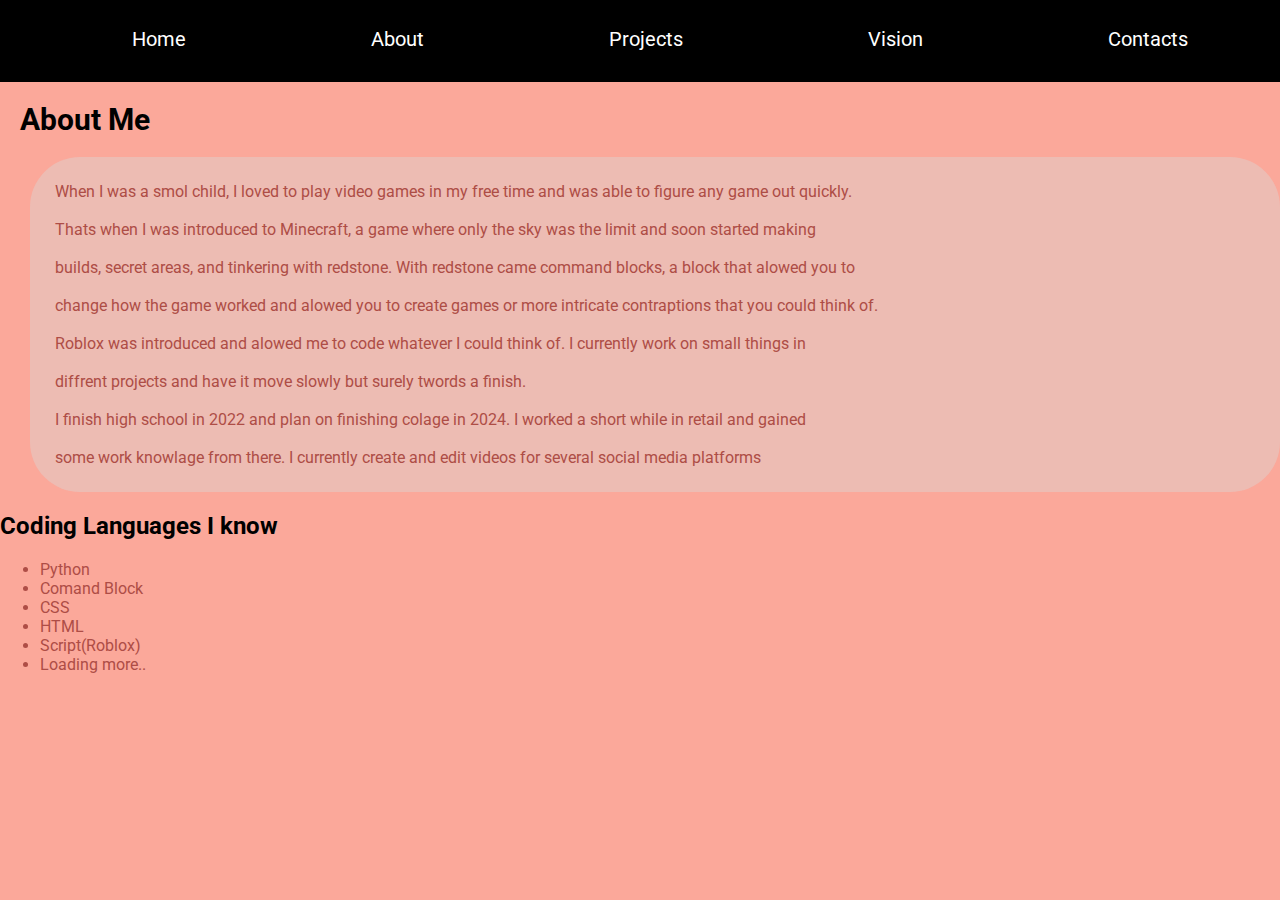
==== About.html @ 307d1ddf "inital commit" ====
<!DOCTYPE html>
<html lang="en">
<head>
    <meta charset="UTF-8">
    <meta http-equiv="X-UA-Compatible" content="IE=edge">
    <meta name="viewport" content="width=device-width, initial-scale=1.0">
    <title>Personal Project</title>
    <link rel="icon" type="images/png" href="images/logo.png">
    <link rel="stylesheet" href="https://fonts.googleapis.com/css?family=Roboto">
    <link rel="stylesheet" href="/css/about.css">
</head>

<body>
    <nav>
        <ul>
            <li><a href="index.html" title="Home Page">Home</a></li>
            <li><a href="About.html" title="About">About</a></li>
            <li><a href="projects.html" title="Projects">Projects</a></li>
            <li><a href="vision.html" title="Vision">Vision</a></li>
            <li><a href="contacts.html" title="Contacts">Contacts</a></li>
        </ul>
    </nav>
    <h1>About Me</h1>
    <p>
        When I was a smol child, I loved to play video games in my free time and was able to figure any game out quickly.
        <br><br>Thats when I was introduced to Minecraft, a game where only the sky was the limit and soon started making
        <br><br>builds, <a href="secret.html" title="?">secret</a> areas, and tinkering with redstone. With redstone came command blocks, a block that alowed you to  
        <br><br>change how the game worked and alowed you to create games or more intricate contraptions that you could think of.
        <br><br> Roblox was introduced and alowed me to code whatever I could think of. I currently work on small things in
        <br><br> diffrent projects and have it move slowly but surely twords a finish.
        <br><br>I finish high school in 2022 and plan on finishing colage in 2024. I worked a short while in retail and gained
        <br><br> some work knowlage from there. I currently create and edit videos for several social media platforms
    </p>
    <h2>Coding Languages I know</h2>
    <ul>
        <li>Python</li>
        <li>Comand Block</li>
        <li>CSS</li>
        <li>HTML</li>
        <li>Script(Roblox)</li>
        <li>Loading more..</li>
    </ul>

</body>
</html>
---- css/about.css ----
body{
    margin: 0px;
    font-family: Roboto;
    background-color: #FBA89A;
}

nav ul li{

    list-style: none;
}

nav ul{
    display: flex;
    justify-content: space-around;

}

nav a{
    font-size: 20px;
    color: white;
    text-decoration: none;
}

nav{
    background-color: black;
    padding-top: 11px;
    padding-bottom: 15px;
}

nav a:hover{
    text-decoration: underline;
    color: rgb(218, 218, 218);
}



p{
    color: #AE4D46;
    margin-left: 30px;
    background-color: rgb(218, 218, 218,.4);
    border-radius: 50px;
    padding: 25px;
}

h1{
    font-size: 30px;

    margin-left: 20px;
}

p a{
    color: #AE4D46;
    text-decoration: none;
}

li{
    color: #AE4D46;
}
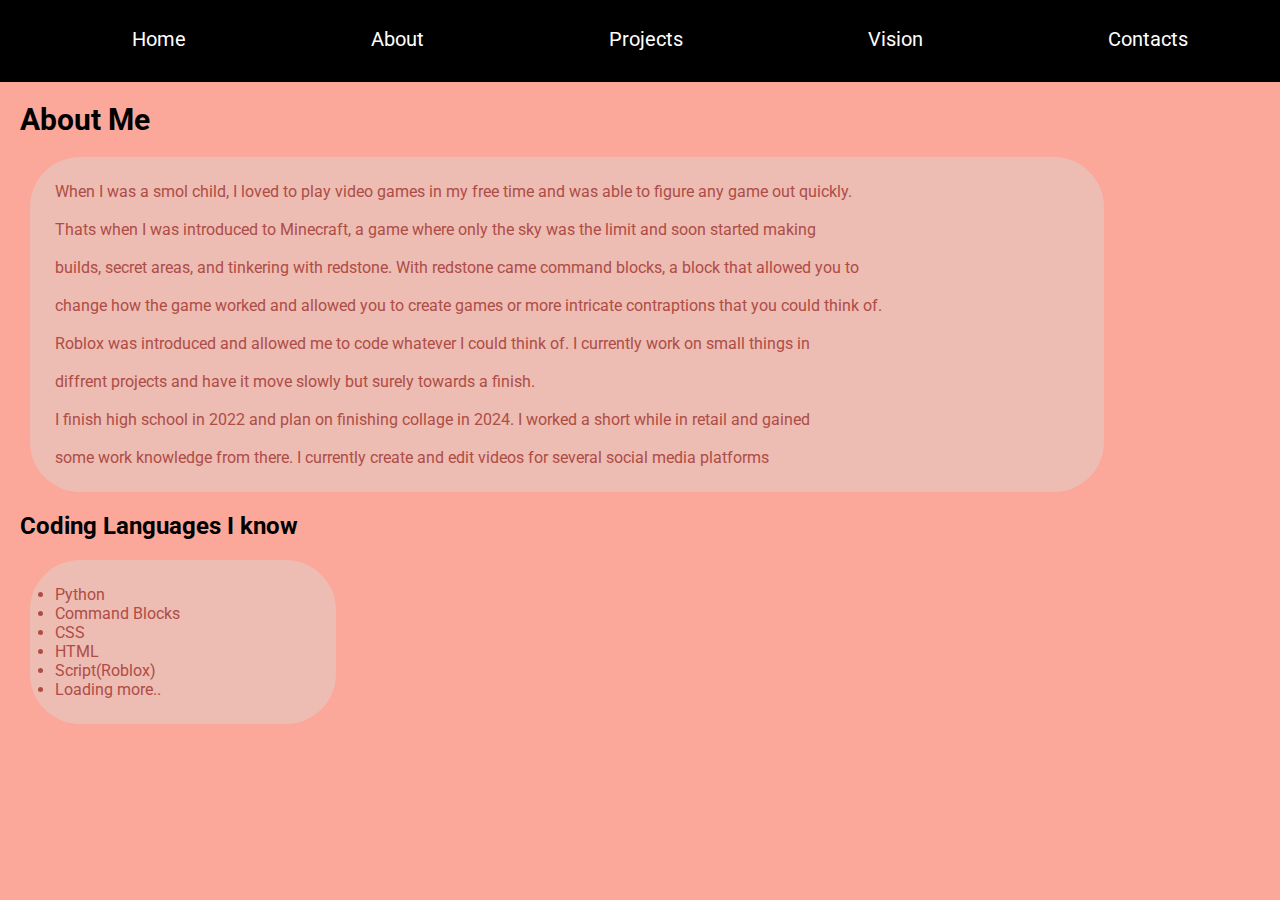
==== commit 08da1610: "some slight adjustments" ====
--- a/About.html
+++ b/About.html
@@ -24,17 +24,17 @@
     <p>
         When I was a smol child, I loved to play video games in my free time and was able to figure any game out quickly.
         <br><br>Thats when I was introduced to Minecraft, a game where only the sky was the limit and soon started making
-        <br><br>builds, <a href="secret.html" title="?">secret</a> areas, and tinkering with redstone. With redstone came command blocks, a block that alowed you to  
-        <br><br>change how the game worked and alowed you to create games or more intricate contraptions that you could think of.
-        <br><br> Roblox was introduced and alowed me to code whatever I could think of. I currently work on small things in
-        <br><br> diffrent projects and have it move slowly but surely twords a finish.
-        <br><br>I finish high school in 2022 and plan on finishing colage in 2024. I worked a short while in retail and gained
-        <br><br> some work knowlage from there. I currently create and edit videos for several social media platforms
+        <br><br>builds, <a href="testing.html" title="?">secret</a> areas, and tinkering with redstone. With redstone came command blocks, a block that allowed you to  
+        <br><br>change how the game worked and allowed you to create games or more intricate contraptions that you could think of.
+        <br><br> Roblox was introduced and allowed me to code whatever I could think of. I currently work on small things in
+        <br><br> diffrent projects and have it move slowly but surely towards a finish.
+        <br><br>I finish high school in 2022 and plan on finishing collage in 2024. I worked a short while in retail and gained
+        <br><br> some work knowledge from there. I currently create and edit videos for several social media platforms
     </p>
     <h2>Coding Languages I know</h2>
-    <ul>
+    <ul class="listen">
         <li>Python</li>
-        <li>Comand Block</li>
+        <li>Command Blocks</li>
         <li>CSS</li>
         <li>HTML</li>
         <li>Script(Roblox)</li>
--- a/css/about.css
+++ b/css/about.css
@@ -2,7 +2,14 @@
     margin: 0px;
     font-family: Roboto;
     background-color: #FBA89A;
+    
 }
+
+body::-webkit-scrollbar {
+    width: 0;
+    height: 0;
+  }
+  
 
 nav ul li{
 
@@ -40,6 +47,7 @@
     background-color: rgb(218, 218, 218,.4);
     border-radius: 50px;
     padding: 25px;
+    width: 80%;
 }
 
 h1{
@@ -48,11 +56,26 @@
     margin-left: 20px;
 }
 
+h2{
+    margin-left: 20px;
+}
+
 p a{
     color: #AE4D46;
     text-decoration: none;
+    
 }
 
 li{
     color: #AE4D46;
-}+    
+}
+
+.listen{
+    margin-left: 30px;
+    background-color: rgb(218, 218, 218,.4);
+    border-radius: 50px;
+    padding: 25px;
+    width: 20%;
+}
+
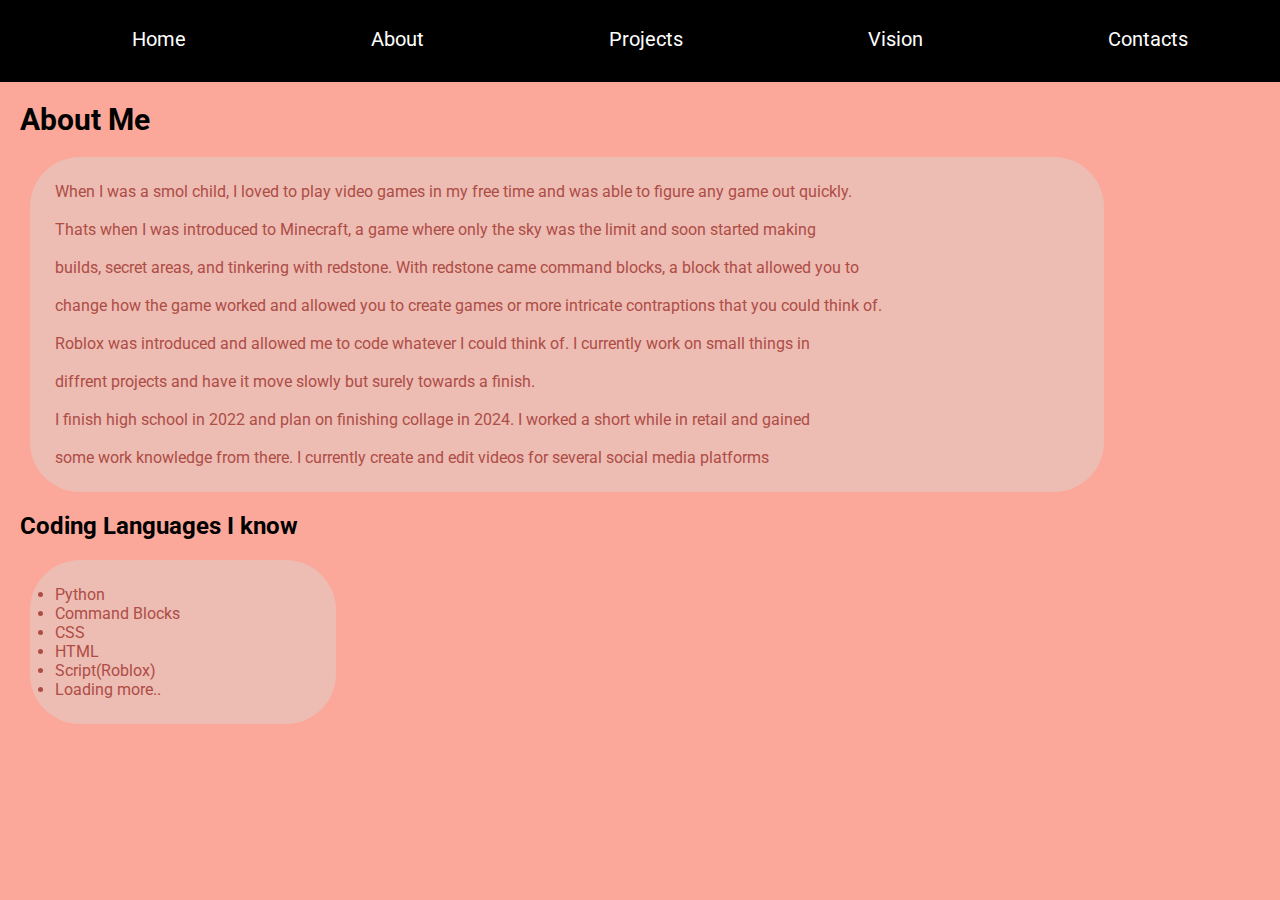
==== commit 9966d3b4: "Disco and Secret" ====
--- a/About.html
+++ b/About.html
@@ -7,7 +7,7 @@
     <title>Personal Project</title>
     <link rel="icon" type="images/png" href="images/logo.png">
     <link rel="stylesheet" href="https://fonts.googleapis.com/css?family=Roboto">
-    <link rel="stylesheet" href="/css/about.css">
+    <link rel="stylesheet" href="css/about.css">
 </head>
 
 <body>
@@ -24,10 +24,10 @@
     <p>
         When I was a smol child, I loved to play video games in my free time and was able to figure any game out quickly.
         <br><br>Thats when I was introduced to Minecraft, a game where only the sky was the limit and soon started making
-        <br><br>builds, <a href="testing.html" title="?">secret</a> areas, and tinkering with redstone. With redstone came command blocks, a block that allowed you to  
+        <br><br>builds, <a href="secret.html" title="?">secret</a> areas, and tinkering with redstone. With redstone came command blocks, a block that allowed you to  <!-- ThisDisco was here -->
         <br><br>change how the game worked and allowed you to create games or more intricate contraptions that you could think of.
         <br><br> Roblox was introduced and allowed me to code whatever I could think of. I currently work on small things in
-        <br><br> diffrent projects and have it move slowly but surely towards a finish.
+        <br><br> diffrent projects and have it move slowly but surely towards a finish.  <a class="disco">ThisDisco was here :></a>  
         <br><br>I finish high school in 2022 and plan on finishing collage in 2024. I worked a short while in retail and gained
         <br><br> some work knowledge from there. I currently create and edit videos for several social media platforms
     </p>
--- a/css/about.css
+++ b/css/about.css
@@ -39,7 +39,9 @@
     color: rgb(218, 218, 218);
 }
 
-
+.disco{
+    color: #EEBCB3;
+}
 
 p{
     color: #AE4D46;
